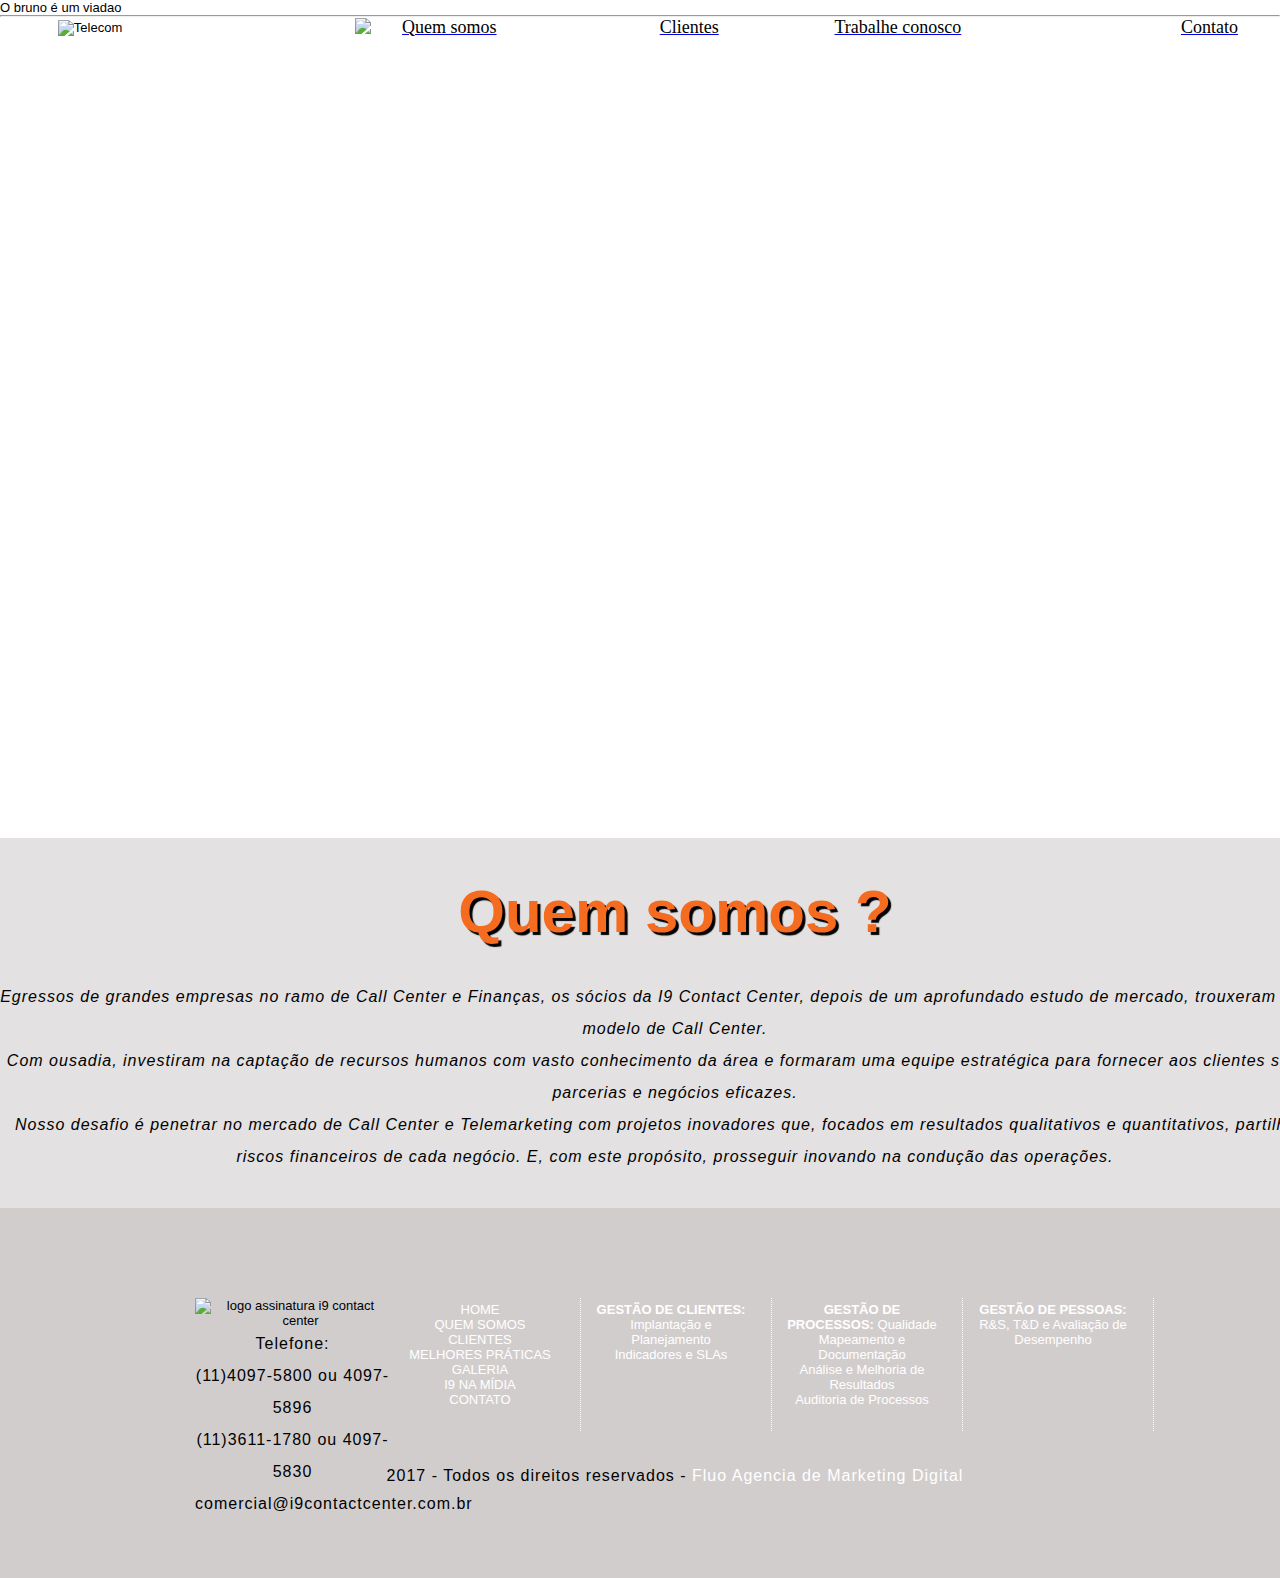
==== telecom/html/index.html @ 9cc7911c "Upload do site" ====
<!DOCTYPE html>
<html>
<head>
<meta http-equiv="Content-Type" content="text/html; charset=UTF-8">
<link rel="shortcut icon" href="telecom/images/telecomicon.png" type="image/x-icon" />
<title>Home page Telecom</title>
<meta charset="utf-8" />
<link rel="stylesheet" type="text/css" href="css1.css" />


</head>
<script>
    document.write("O bruno é um viadao");

</script>
<body>
<table width="1350" border="0" bordercolor="black" cellpadding="0" cellspacing="0">
	<tr align="left">
		<td>&nbsp;&nbsp;&nbsp;&nbsp;&nbsp;&nbsp;&nbsp;&nbsp;&nbsp;&nbsp;&nbsp;&nbsp;&nbsp;&nbsp;&nbsp;&nbsp;<img title="Telecom" src="telecom/images/telecom.png" width="340" /></td><td rowspan="1"><img src="telecom/images/telecom.png" width="130" /></td><td><a href="index.html"><font face="Maven Pro" size="4" color="black">Quem somos</font></a></td> <td><a href="clientes.html"><font face="Maven Pro" size="4" color="black">Clientes</font></a></td> <td><a href="trabalheconosco.html"><font face="Maven Pro" size="4" color="black">Trabalhe conosco</font></a></td> <td><a href="contato.html"><font face="Maven Pro" size="4" color="black">Contato</font></a></td>
	</tr>
	<tr align="center">
		<td width="800" height="800" background="emprega-são-paulo-Operador-Telemarketing-Sem-experiência.jpg" height="370" colspan="6"></td> 
    </tr>
    <tr><hr>
    <td bgcolor="#E3E1E1" height="370" colspan="6">
<h1>Quem somos ?</h1><br>
<center><font face="arial" size="4" color="black">
		<p><i> Egressos de grandes empresas no ramo de Call Center e Finanças, os sócios da I9 Contact Center, depois de um aprofundado estudo de mercado, trouxeram um novo modelo de Call Center.<br> Com ousadia, investiram na captação de recursos humanos com vasto conhecimento da área e formaram uma equipe estratégica para fornecer aos clientes serviços, parcerias e negócios eficazes.<br>
Nosso desafio é penetrar no mercado de Call Center e Telemarketing com projetos inovadores que, focados em resultados qualitativos e quantitativos, partilhem os riscos financeiros de cada negócio. E, com este propósito, prosseguir inovando na condução das operações.</i></p>
     	</font></center>




      </td> 
    </tr>
    <tr align="center">
    	<td bgcolor="#D2CDCD" height="370" colspan="6"><div id="rodape">
<div id="conteudo_rodape">
        <div class="divisao_contato">
            <img src="telecom/images/telecom.png" width="150" height="70" alt="logo assinatura i9 contact center">
            <p class="txt_legenda_bco">
            Telefone:<br>
            (11)4097-5800 ou 4097-5896<br>
            (11)3611-1780 ou 4097-5830<br>comercial@i9contactcenter.com.br
            </p>
        </div>
     <div class="divisao_mapa">
        <a href="http://www.i9contactcenter.com.br/quem_somos.php" class="txt_legenda_bco">HOME</a><br>
        <a href="http://www.i9contactcenter.com.br/quem_somos.php" title="Sobre a I9 Contact Center" class="txt_legenda_bco">QUEM SOMOS</a><br>
        <a href="http://www.i9contactcenter.com.br/clientes.php" title="Clientes da I9 Contact Center" class="txt_legenda_bco">CLIENTES</a><br>
        <a href="melhores_praticas.php" title="Melhores Práticas I9 Contact Center" class="txt_legenda_bco">MELHORES PRÁTICAS</a><br>
        <a href="galeria.php" title="Galeria de Eventos da I9 Contact Center" class="txt_legenda_bco">GALERIA</a><br>
        <a href="i9_midia_lista.php" title="Notícias e Matérias com a I9" class="txt_legenda_bco">I9 NA MÍDIA</a><br>
        <a href="contato.php" title="Contato I9 Contact Center" class="txt_legenda_bco">CONTATO</a><br> 
  		</div>
        <div class="divisao_mapa">
        <a href="gestao_clientes.php" title="Gestão de Clientes" class="txt_legenda_bco"><strong>GESTÃO DE CLIENTES:</strong></a>
        <a href="implantacao_e_planejamento.php" title="Implantação e Planejamento da Gestão de Clientes" class="txt_legenda_bco">Implantação e Planejamento</a><br>
        <a href="indicadores_e_sla.php" title="Indicadores e SLA´s" class="txt_legenda_bco">Indicadores e SLAs</a><br>
		</div>
        <div class="divisao_mapa">
        <a href="gestao_processos.php" title="Gestão de Processos" class="txt_legenda_bco"><strong>GESTÃO DE PROCESSOS:</strong></a>
        <a href="inspecao_de_qualidade.php" title="Inspeção de Qualidade" class="txt_legenda_bco">Qualidade</a><br>
        <a href="mapeamento_doc.php" title="Mapeamento e Documentação" class="txt_legenda_bco">Mapeamento e Documentação</a><br>
        <a href="analise_melhoria_resultado.php" title="Análise para melhoria de Qualidade" class="txt_legenda_bco">Análise e Melhoria de Resultados</a><br>
        <a href="auditoria_processos.php" title="Auditoria de Processos" class="txt_legenda_bco">Auditoria de Processos</a><br>
	</div>
        <div class="divisao_mapa">
        <a href="gestao_pessoas.php" title="Gestão de Pessoas" class="txt_legenda_bco"><strong>GESTÃO DE PESSOAS:</strong></a><br>
        <a href="gestao_pessoas.php" title="Avaliação de Desempenho em Gestão de Pessoas" class="txt_legenda_bco">R&amp;S, T&amp;D e Avaliação de Desempenho</a><br>
	</div>
        <div class="centralizar" style="margin-top:27px;">
        <p class="txt_legenda_bco">2017 - Todos os direitos reservados - <a href="http://www.fluocomunicacao.com.br">Fluo Agencia de Marketing Digital</a></p>
    </div>
  </div>
</div>
    </td></tr>
</body>



</html>
---- telecom/html/css1.css ----
/*
-- Estilos counter-reset: */

* {
	margin: 0;
	padding: 0;
}

/*
-- Tipografia básica
*/

body {
	font-family: sans-serif;
	background-repeat: no-repeat
}

td {
	background-repeat: no-repeat;
	background-image: 1200px 1300px 1400px 1500px;
	background-position: bottom center;
    

} 

h1 {
	margin-bottom: 0.5em;
	font-size: 60px;
    text-align: center;
    color: #F56B20;
	margin: 0;
    padding: 20px 0;    
    text-shadow: 3px 3px 1px black;
}

p {
	margin-bottom: 1em;
	color: black;
	font-size: 16px;    
  line-height: 2;
  letter-spacing: 1px;
}
@charset "utf-8";
/* CSS Document */
*{margin:0px; padding:0px;}

#all {
	width: 960px;
	background-repeat: no-repeat;
	margin-right: auto;
	margin-left: auto;
	position: relative;
}

#form_curriculo {
	width: 700px;
	margin-right: auto;
	margin-left: auto;
	margin-top: 25px;
	height: 600px;
	padding-right: 25px;
	padding-left: 25px;
}

.box_link_noticia {
	width: 940px;
	float: left;
	height: auto;
	border-bottom-width: 1px;
	border-bottom-style: dotted;
	border-bottom-color: #C9C9C9;
	margin-bottom: 10px;
	padding-bottom: 10px;
	padding-top: 10px;
	padding-right: 10px;
	background-repeat: repeat-x;
	background-color: #F6F6F6;
	padding-left: 10px;
}
.box_link_noticia a:hover {
	text-decoration: underline;
}
#ajusta {
	clear: both;
	border-top-width: 14px;
	border-top-style: solid;
	border-top-color: #f3f3f5;
}

.ajustadestaque {
	float: left;
	width: 180px;
	margin-top: 12px;
	text-align: justify;
}


.bt {
	background-color: transparent;
	background-image: url(../imgs/bt_ok.png);
	background-repeat: no-repeat;
	height: 45px;
	width: 111px;
	border-top-style: none;
	border-right-style: none;
	border-bottom-style: none;
	border-left-style: none;
}


body {
	background-image: url(../imgs/bg_test.jpg);
	background-repeat: repeat-x;
	font-family: Arial, Helvetica, sans-serif;
	font-size: 13px;
	background-color: #FFF;
}
.box_550xauto {
	float: left;
	width: 525px;
	margin-left: 15px;
	padding-right: 25px;
	text-align: justify;
}
.box_320xauto {
	float: left;
	width: 320px;
	margin-left: 60px;
}
#box_logos {
	width: 850px;
	float: left;
	margin-left: 55px;
	margin-top: 20px;
	margin-bottom: 40px;
}



.centralizar {
	float: left;
	width: 100%;
	text-align: center;
}
#conteudo {
	float: left;
	width: 960px;
	margin-bottom: 20px;
	margin-top: 40px;
}

#contact_center_logo {
	float: left;
	height: 92px;
	width: 207px;
	margin-top: 40px;
}

#conteudo_rodape {
	height: 184px;
	width: 960px;
	margin-right: auto;
	margin-left: auto;
	padding-top: 20px;
}
#conteudo_rodape a {
	text-decoration: none;
	color: #FFF;
}

#conteudo_rodape a:hover {
	text-decoration: underline;
}
#dados_contato {
	width: 960px;
	float: left;
	margin-top: 20px;
	height: 85px;
	background-color: #F3F3F5;
	padding-top: 15px;
}

.divisao_contato {
	float: left;
	height: 135px;
	width: 195px;
}
.divisao_mapa {
	float: left;
	height: 125px;
	padding-right: 20px;
	padding-left: 10px;
	padding-top: 4px;
	padding-bottom: 4px;
	border-right-width: 1px;
	border-right-style: dotted;
	border-right-color: #FFF;
	width: 160px;
}
.fotos_evento {
	width: 900px;
	float: left;
	height: auto;
	margin-left: 55px;
	margin-top: 20px;
	margin-bottom: 20px;
}
#form_contato {
	height: 700px;
	width: 500px;
	float: left;
	margin-left: 180px;
	margin-top: 20px;
	padding-right: 50px;
	padding-left: 50px;
	padding-top: 30px;
	padding-bottom: 30px;
	border: 1px solid #E6E6E6;
}
#form_login {
	height: 200px;
	width: 350px;
	margin-right: auto;
	margin-left: auto;
}


.gestao_clientes_interna {
	float: left;
	height: 113px;
	width: 300px;
	background-image: url(../imgs/bg_gestao_clientes.jpg);
	background-repeat: no-repeat;
	padding-top: 7px;
	padding-left: 20px;
	margin-bottom: 30px;
}

.gestao_processos_interna {
	float: left;
	height: 113px;
	width: 300px;
	background-image: url(../imgs/bg_gestao_processos.jpg);
	background-repeat: no-repeat;
	padding-top: 7px;
	padding-left: 20px;
	margin-bottom: 30px;
}

.gestao_pessoas_interna {
	float: left;
	height: 113px;
	width: 300px;
	background-image: url(../imgs/bg_gestao_pessoas.jpg);
	background-repeat: no-repeat;
	padding-top: 7px;
	padding-left: 20px;
}

.input_500x22 {
	width: 500px;
	height: 22px;
	margin-bottom: 15px;
	border: 1px solid #D5D5D5;
	background-image: url(../imgs/bg_form.jpg);
	background-position: -7px -7px;
	background-repeat: repeat-x;
	background-color: #FFF;
}
.input_350x22 {
	width: 350px;
	height: 22px;
	margin-bottom: 15px;
	border: 1px solid #D5D5D5;
	background-image: url(../imgs/bg_form.jpg);
	background-position: -7px -7px;
	background-repeat: repeat-x;
	background-color: #FFF;
}
.input_500x200 {
	width: 500px;
	height: 200px;
	margin-bottom: 15px;
	border: 1px solid #D5D5D5;
	background-image: url(../imgs/bg_form.jpg);
	background-position: -7px -7px;
	background-repeat: repeat-x;
	background-color: #FFF;
}
.item_melpraticas {
	width: 960px;
	float: left;
	padding-top: 10px;
	padding-bottom: 10px;
	margin-bottom: 40px;
	background-color: #F7F7F7;
	border-top-width: 1px;
	border-bottom-width: 1px;
	border-top-style: solid;
	border-bottom-style: solid;
	border-top-color: #EAEAEA;
	border-bottom-color: #EAEAEA;
}
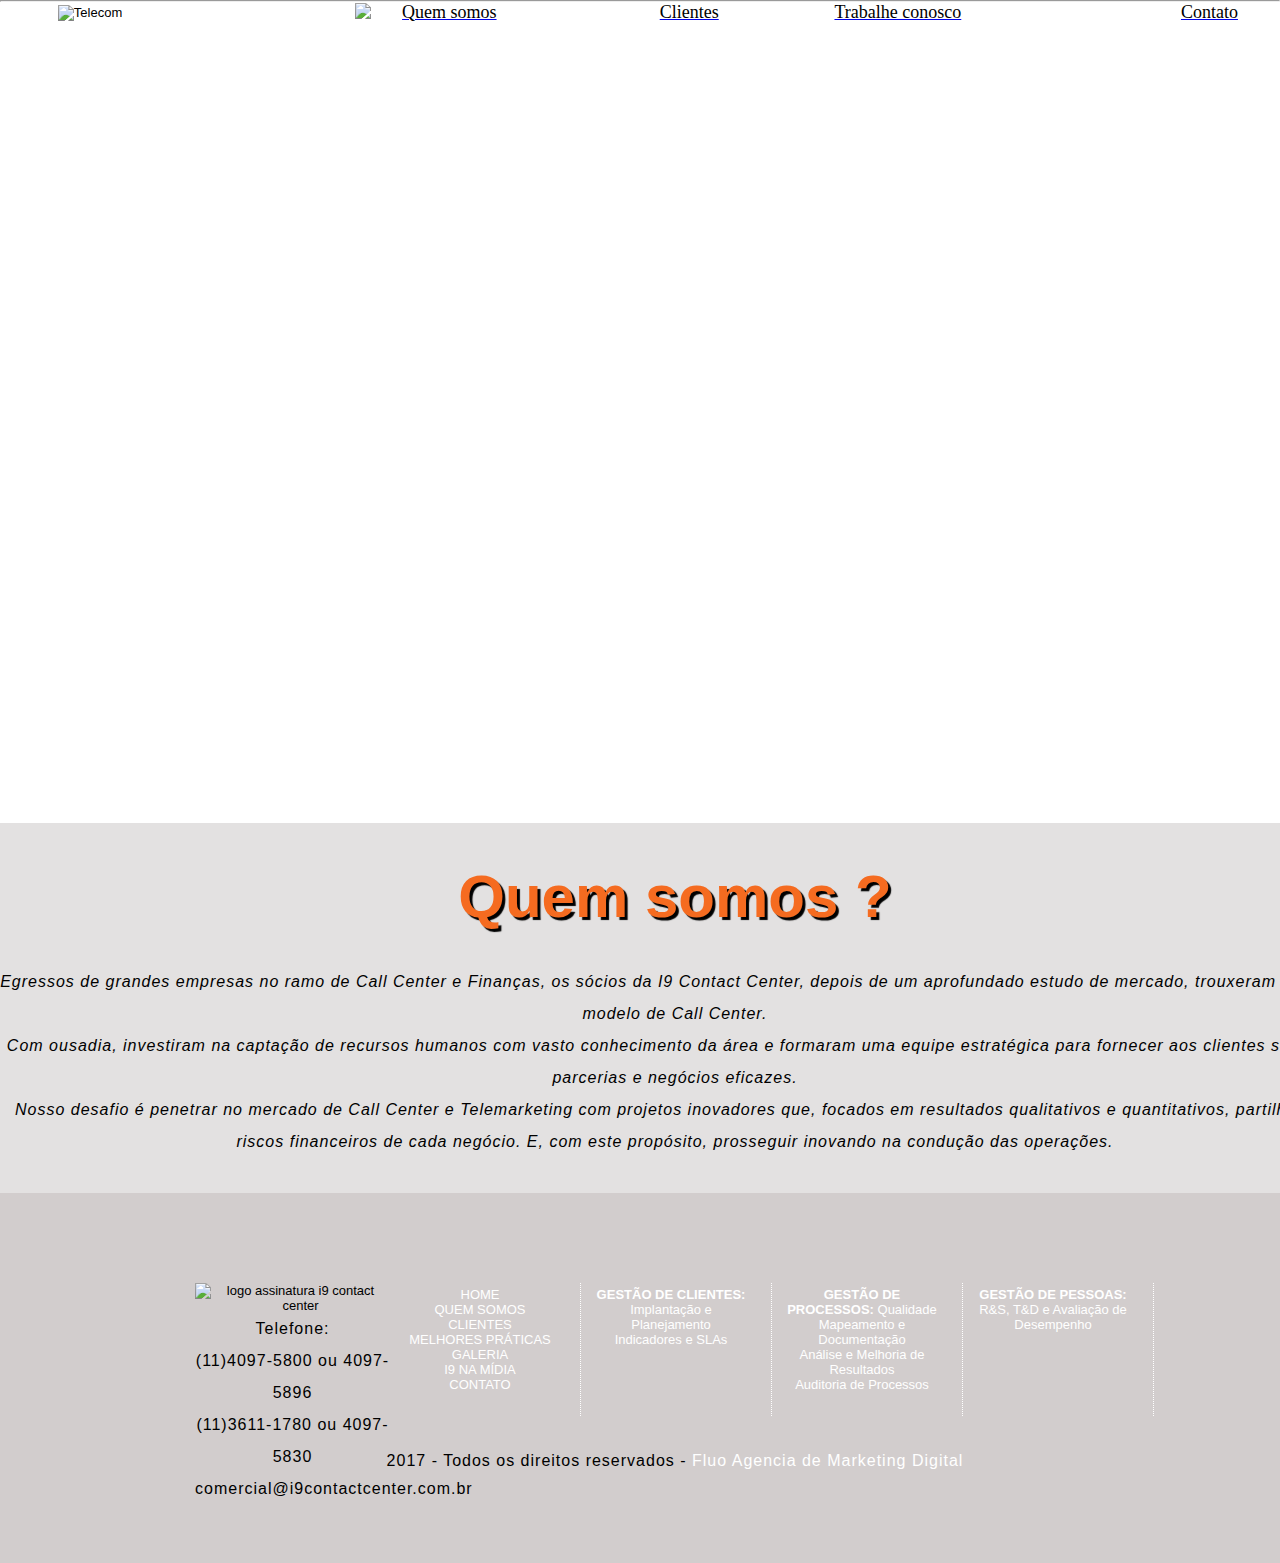
==== commit 4dad1a1a: "Update index.html" ====
--- a/telecom/html/index.html
+++ b/telecom/html/index.html
@@ -2,7 +2,7 @@
 <html>
 <head>
 <meta http-equiv="Content-Type" content="text/html; charset=UTF-8">
-<link rel="shortcut icon" href="telecom/images/telecomicon.png" type="image/x-icon" />
+<link rel="shortcut icon" href="C:\Users\User\Desktop\telecom\html\images\telecomicon.png" type="image/x-icon" />
 <title>Home page Telecom</title>
 <meta charset="utf-8" />
 <link rel="stylesheet" type="text/css" href="css1.css" />
@@ -10,16 +10,16 @@
 
 </head>
 <script>
-    document.write("O bruno é um viadao");
+   
 
 </script>
 <body>
 <table width="1350" border="0" bordercolor="black" cellpadding="0" cellspacing="0">
 	<tr align="left">
-		<td>&nbsp;&nbsp;&nbsp;&nbsp;&nbsp;&nbsp;&nbsp;&nbsp;&nbsp;&nbsp;&nbsp;&nbsp;&nbsp;&nbsp;&nbsp;&nbsp;<img title="Telecom" src="telecom/images/telecom.png" width="340" /></td><td rowspan="1"><img src="telecom/images/telecom.png" width="130" /></td><td><a href="index.html"><font face="Maven Pro" size="4" color="black">Quem somos</font></a></td> <td><a href="clientes.html"><font face="Maven Pro" size="4" color="black">Clientes</font></a></td> <td><a href="trabalheconosco.html"><font face="Maven Pro" size="4" color="black">Trabalhe conosco</font></a></td> <td><a href="contato.html"><font face="Maven Pro" size="4" color="black">Contato</font></a></td>
+		<td>&nbsp;&nbsp;&nbsp;&nbsp;&nbsp;&nbsp;&nbsp;&nbsp;&nbsp;&nbsp;&nbsp;&nbsp;&nbsp;&nbsp;&nbsp;&nbsp;<img title="Telecom" src="C:\Users\User\Desktop\telecom\html\images\telecom.png" width="340" /></td><td rowspan="1"><img src="C:\Users\User\Desktop\telecom\html\images\telecom.png" width="130" /></td><td><a href="index.html"><font face="Maven Pro" size="4" color="black">Quem somos</font></a></td> <td><a href="clientes.html"><font face="Maven Pro" size="4" color="black">Clientes</font></a></td> <td><a href="trabalheconosco.html"><font face="Maven Pro" size="4" color="black">Trabalhe conosco</font></a></td> <td><a href="contato.html"><font face="Maven Pro" size="4" color="black">Contato</font></a></td>
 	</tr>
 	<tr align="center">
-		<td width="800" height="800" background="emprega-são-paulo-Operador-Telemarketing-Sem-experiência.jpg" height="370" colspan="6"></td> 
+		<td width="800" height="800" background="C:\Users\User\Desktop\telecom\html\images\emprega-são-paulo-Operador-Telemarketing-Sem-experiência.jpg" height="370" colspan="6"></td> 
     </tr>
     <tr><hr>
     <td bgcolor="#E3E1E1" height="370" colspan="6">
@@ -27,6 +27,7 @@
 <center><font face="arial" size="4" color="black">
 		<p><i> Egressos de grandes empresas no ramo de Call Center e Finanças, os sócios da I9 Contact Center, depois de um aprofundado estudo de mercado, trouxeram um novo modelo de Call Center.<br> Com ousadia, investiram na captação de recursos humanos com vasto conhecimento da área e formaram uma equipe estratégica para fornecer aos clientes serviços, parcerias e negócios eficazes.<br>
 Nosso desafio é penetrar no mercado de Call Center e Telemarketing com projetos inovadores que, focados em resultados qualitativos e quantitativos, partilhem os riscos financeiros de cada negócio. E, com este propósito, prosseguir inovando na condução das operações.</i></p>
+
      	</font></center>
 
 
@@ -38,7 +39,7 @@
     	<td bgcolor="#D2CDCD" height="370" colspan="6"><div id="rodape">
 <div id="conteudo_rodape">
         <div class="divisao_contato">
-            <img src="telecom/images/telecom.png" width="150" height="70" alt="logo assinatura i9 contact center">
+            <img class="box_logos" src="C:\Users\User\Desktop\telecom\html\images\telecom.png" width="width="130" " height="70" alt="logo assinatura i9 contact center">
             <p class="txt_legenda_bco">
             Telefone:<br>
             (11)4097-5800 ou 4097-5896<br>
